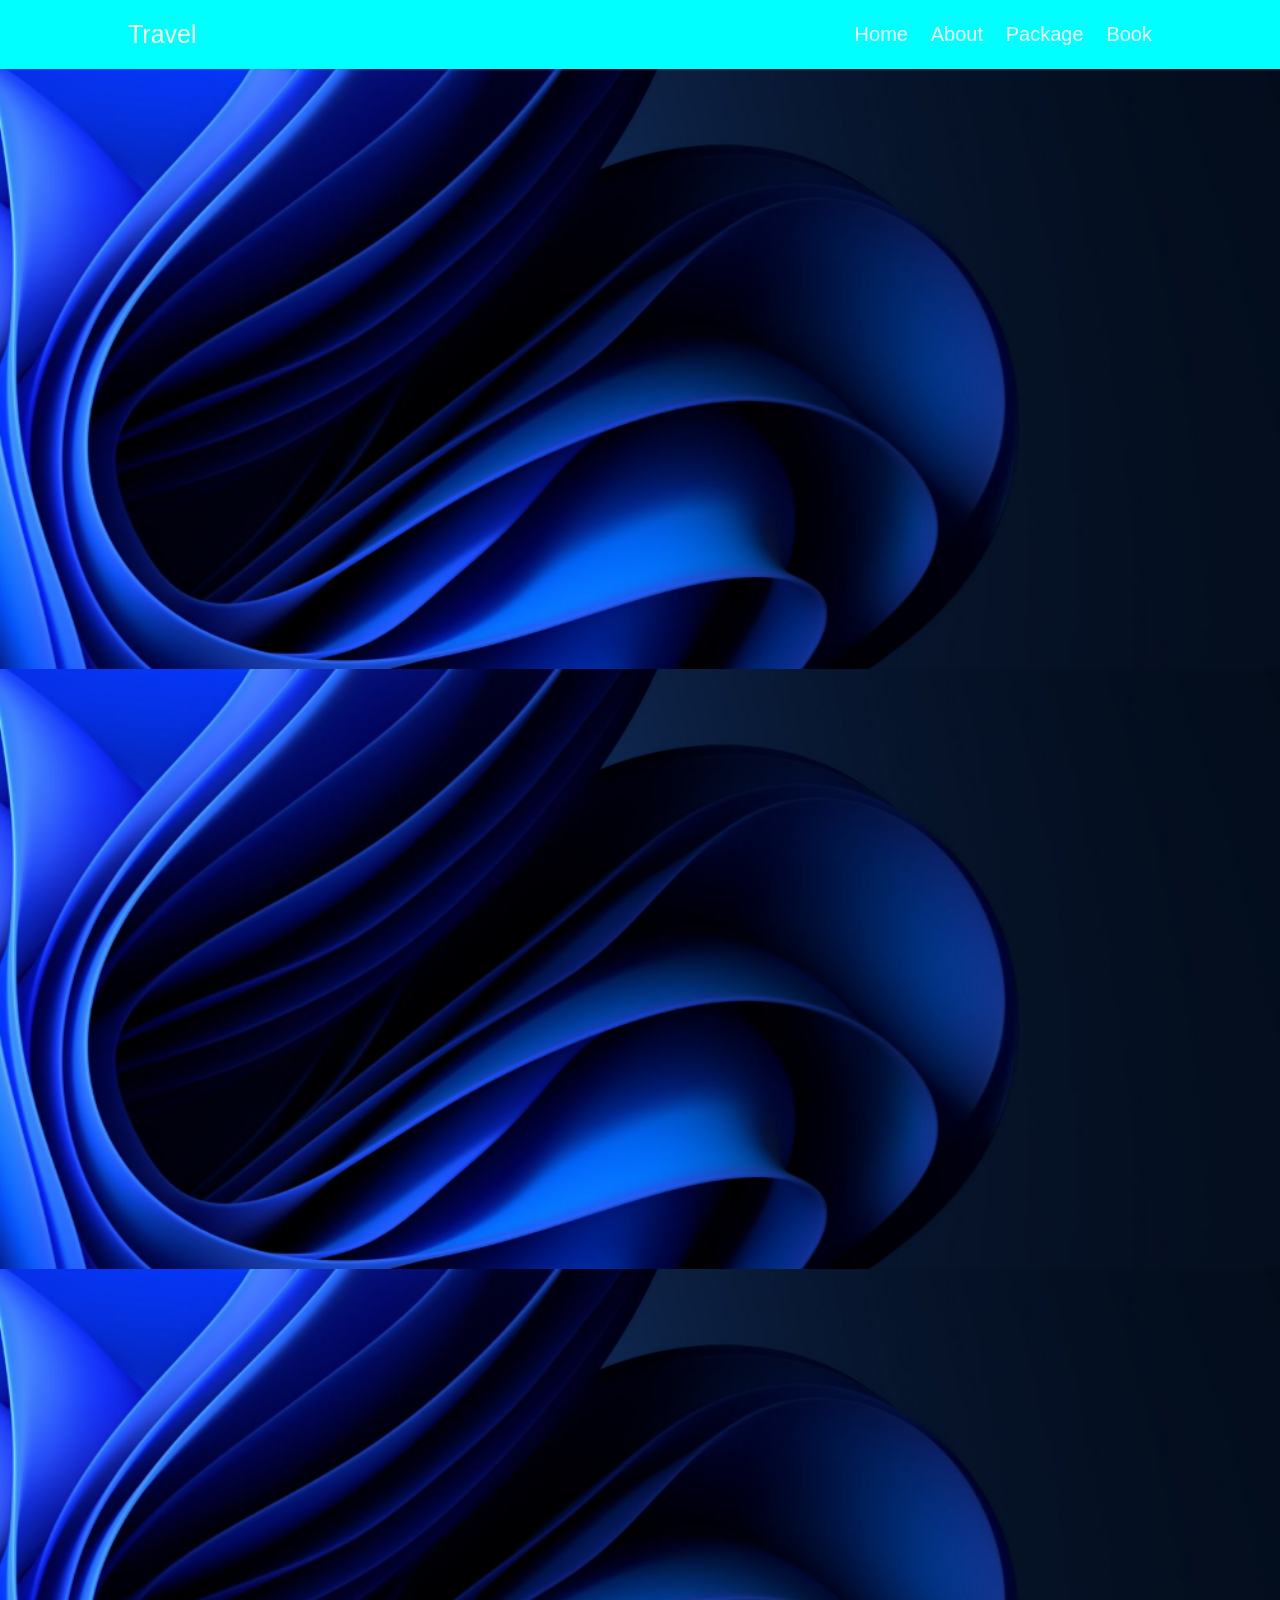
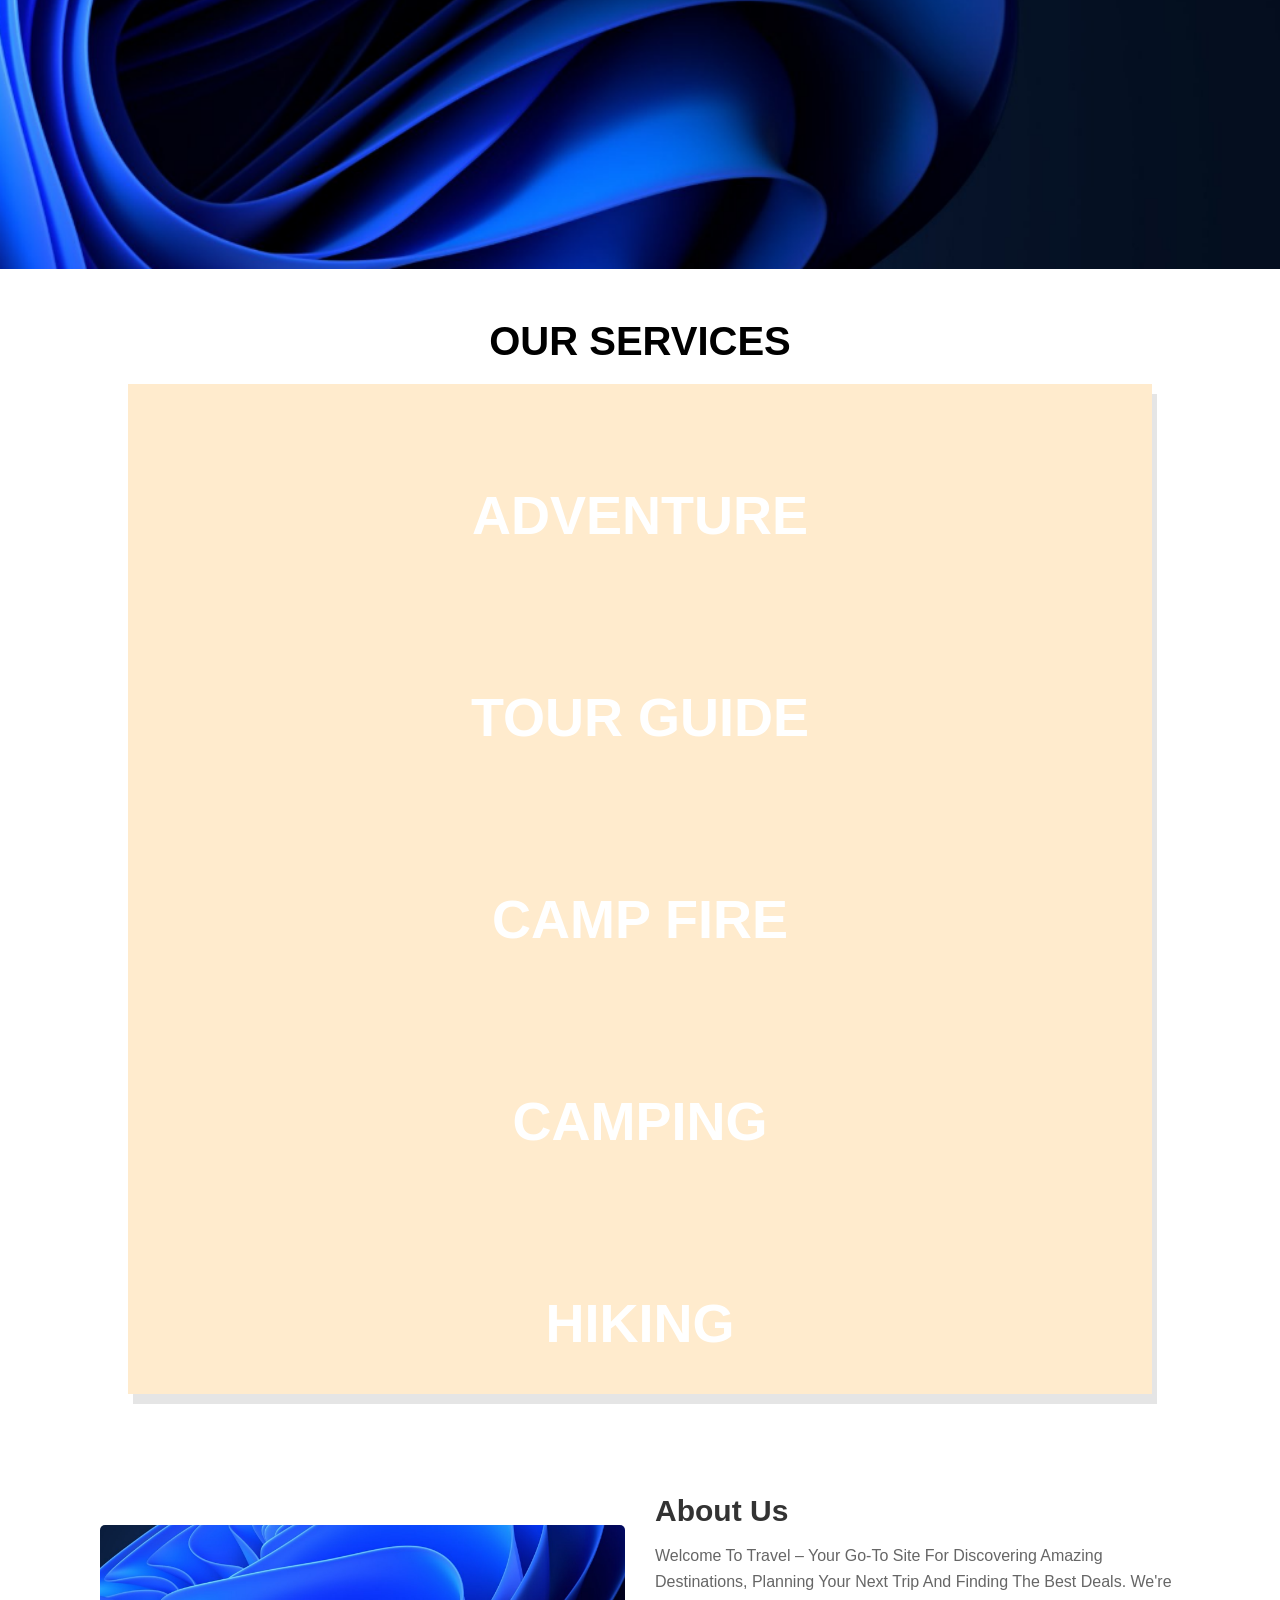
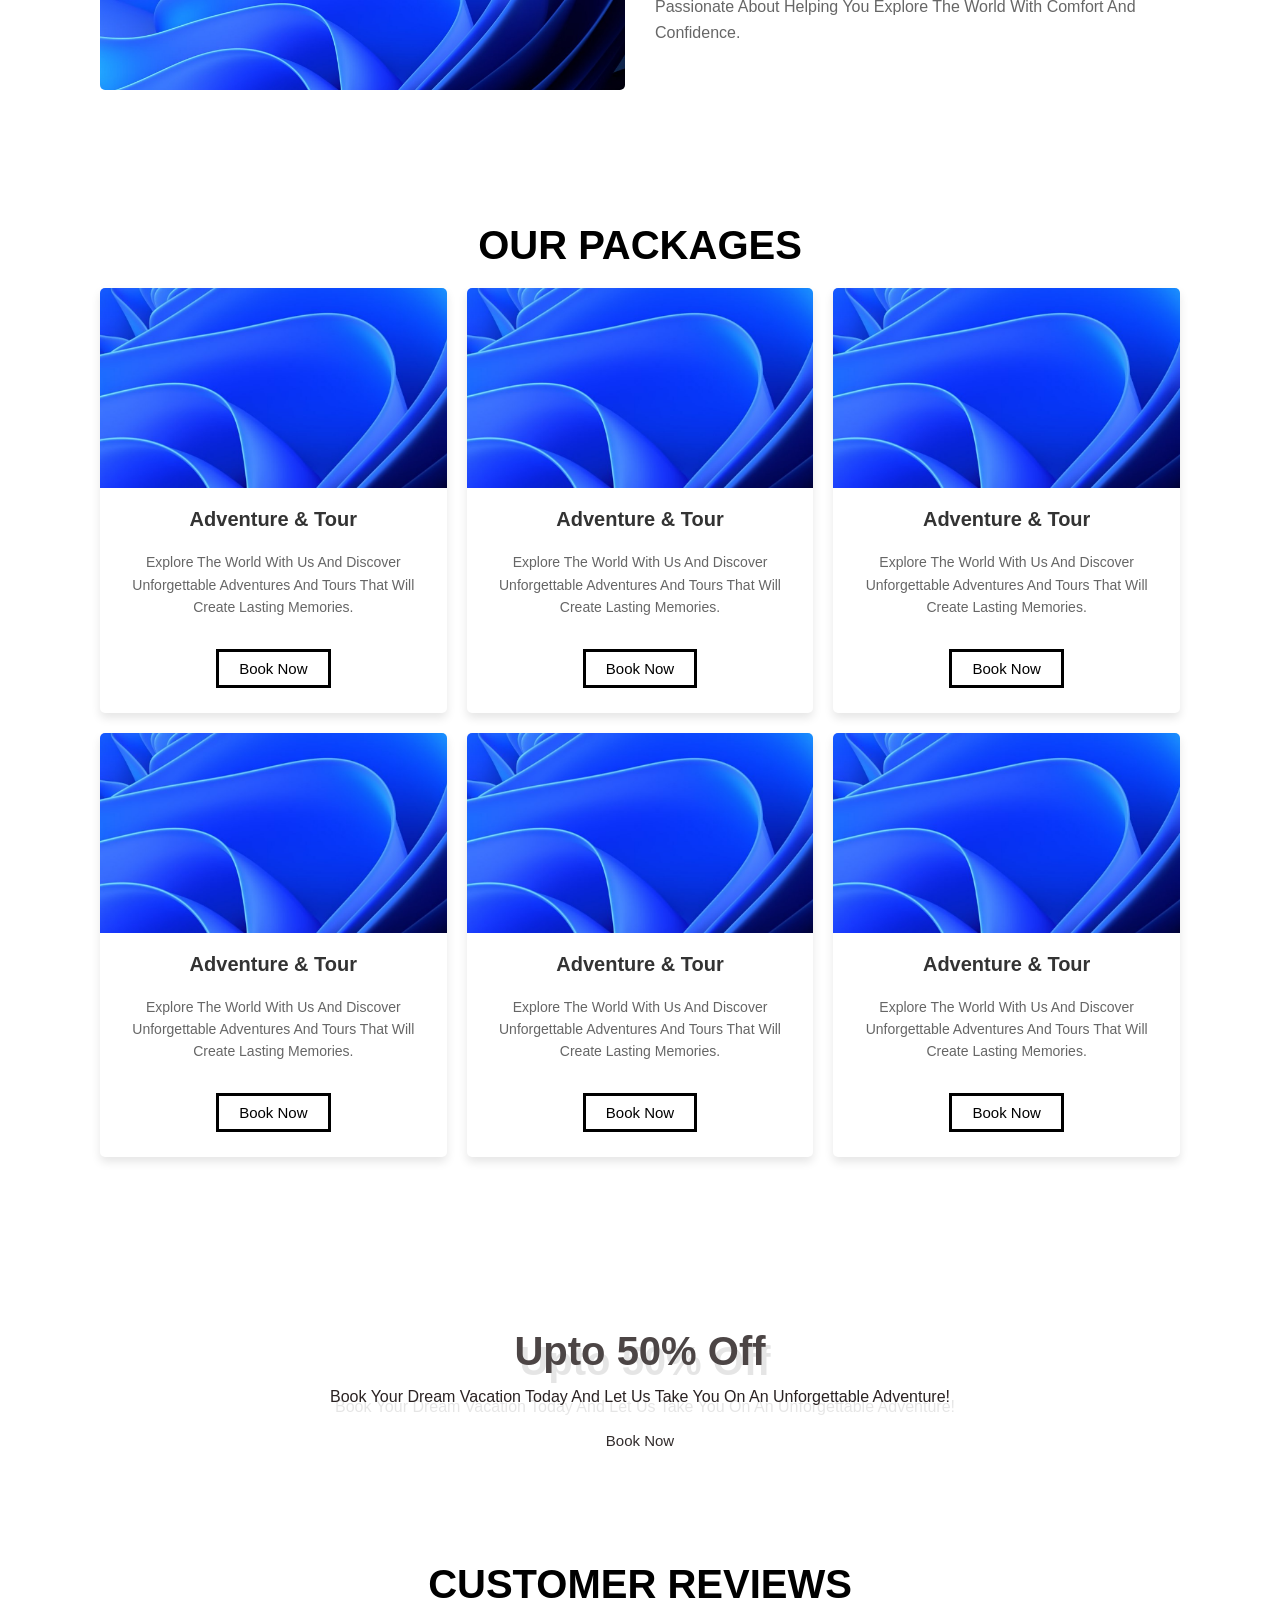
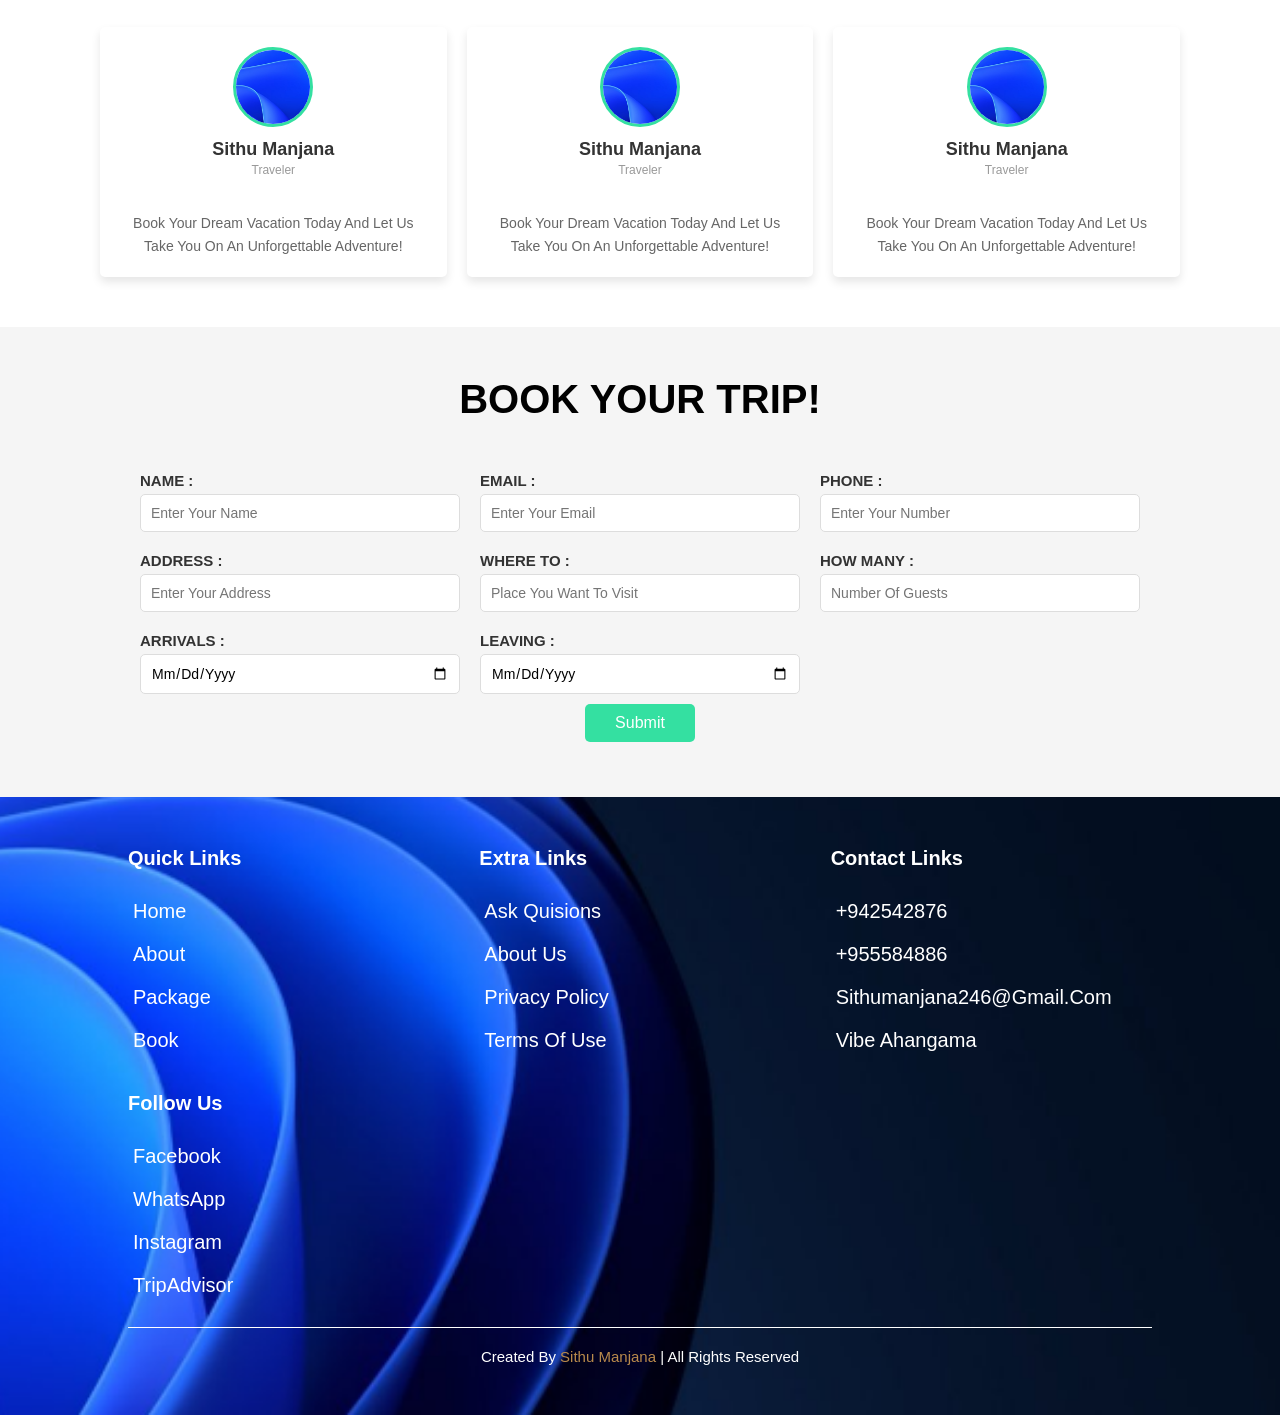
==== New folder (2)/index.html @ cc9d220f "Add files via upload" ====
<!DOCTYPE html>
<html lang="en">
<head>
    <meta charset="UTF-8">
    <meta name="viewport" content="width=device-width, initial-scale=1.0">
    <title>Home</title>

<!--Swiper css link -->

<link rel="stylesheet" href="https://cdn.jsdelivr.net/npm/swiper@12/swiper-bundle.min.css" />

<!--Font Awesome cdn link -->
<link rel="stylesheet" href="https://cdnjs.cloudflare.com/ajax/libs/font-awesome/7.0.1/css/all.min.css">

<!--css file link -->
<link rel="stylesheet" href="style.css">

</head>

 
<body>
<!--Header Secrtion Start-->
<section class="Header">
    <a href="Home.php" class="logo">Travel</a>
    <nav class="navbar">
        <a href="home.php">Home</a>
        <a href="About.php">About</a>
        <a href="Package.php">Package</a>
        <a href="Book.php">Book</a>
    </nav>

<div id="menu-btn" class="fas fa-bars"></div>

</section>

<!--Header Secrtion End-->

<!--Home section start-->
<section class="home">
    <div class="swiper Home-slider">
        <div class="swiper-wrapper">
            <div class="swiper-slide slide" style="background: url(HOME.png) no-repeat">
                <div class="content">
                    <span>Book your dream vacation today and let us take you on an unforgettable adventure!</span>
                    <h3>Discover Your Perfect Journey</h3>
                    <a href="package.php" class="btn">Discover now</a>
                </div>
            </div>

            <div class="swiper-slide slide" style="background: url(HOME.png) no-repeat">
                <div class="content">
                    <span>Book your dream vacation today and let us take you on an unforgettable adventure!</span>
                    <h3>Discover new places</h3>
                    <a href="package.php" class="btn">Discover now</a>
                </div>
            </div>

            <div class="swiper-slide slide" style="background: url(HOME.png) no-repeat">
                <div class="content">
                    <span>Book your dream vacation today and let us take you on an unforgettable adventure!</span>
                    <h3>Make your tour</h3>
                    <a href="package.php" class="btn">Discover now</a>
                </div>
            </div>
        </div>

        <!-- Navigation buttons -->
        <div class="swiper-button-next"></div>
        <div class="swiper-button-prev"></div>
        
        <!-- Pagination dots -->
        <div class="swiper-pagination"></div>
    </div>
</section>
<!--Home section end-->

<!--Service section start-->
<section class="services">
    <h1 class="heading-title">Our Services</h1>
    <div class="box-containers">
        <div class="box">
            <img src="images/serv.png" alt="">
            <h3>Adventure</h3>
        </div>

        <div class="box">
            <img src="images/serv.png" alt="">
            <h3>Tour Guide</h3>
        </div>

        <div class="box">
            <img src="images/serv.png" alt="">
            <h3>Camp Fire</h3>
        </div>

        <div class="box">
            <img src="images/serv.png" alt="">
            <h3>Camping</h3>
        </div>

        <div class="box">
            <img src="images/serv.png" alt="">
            <h3>Hiking</h3>
        </div>
    </div>
</section>
<!--service section ends-->



<!-- About section start -->
<section class="home-about">
    <div class="image">
        <img src="about.png" alt="About Us">
    </div>
    <div class="content">
        <h2>About Us</h2>
        <p>
            Welcome to Travel – your go‑to site for discovering amazing
            destinations, planning your next trip and finding the best deals.
            We're passionate about helping you explore the world with comfort
            and confidence.
        </p>
        <a href="about.php" class="btn">Read more</a>
    </div>
</section>
<!-- About section end -->


<!--Package section starts-->

<section class="home-packages">
    <h1 class="heading-title">Our Packages</h1>
    <div class="box-containerss">
        <div class="box">
            <div class="image">
                <img src="about.png" alt="Adventure Package">
            </div>
            <div class="content">
                <h3>Adventure & Tour</h3>
                <p>
                    Explore the world with us and discover unforgettable
                    adventures and tours that will create lasting memories.
                </p>
                <a href="book.php" class="btn">Book Now</a>
            </div>
        </div>

        <div class="box">
            <div class="image">
                <img src="about.png" alt="Adventure Package">
            </div>
            <div class="content">
                <h3>Adventure & Tour</h3>
                <p>
                    Explore the world with us and discover unforgettable
                    adventures and tours that will create lasting memories.
                </p>
                <a href="book.php" class="btn">Book Now</a>
            </div>
        </div>

        <div class="box">
            <div class="image">
                <img src="about.png" alt="Adventure Package">
            </div>
            <div class="content">
                <h3>Adventure & Tour</h3>
                <p>
                    Explore the world with us and discover unforgettable
                    adventures and tours that will create lasting memories.
                </p>
                <a href="book.php" class="btn">Book Now</a>
            </div>
        </div>

        <div class="box">
            <div class="image">
                <img src="about.png" alt="Adventure Package">
            </div>
            <div class="content">
                <h3>Adventure & Tour</h3>
                <p>
                    Explore the world with us and discover unforgettable
                    adventures and tours that will create lasting memories.
                </p>
                <a href="book.php" class="btn">Book Now</a>
            </div>
        </div>

        <div class="box">
            <div class="image">
                <img src="about.png" alt="Adventure Package">
            </div>
            <div class="content">
                <h3>Adventure & Tour</h3>
                <p>
                    Explore the world with us and discover unforgettable
                    adventures and tours that will create lasting memories.
                </p>
                <a href="book.php" class="btn">Book Now</a>
            </div>
        </div>

        <div class="box">
            <div class="image">
                <img src="about.png" alt="Adventure Package">
            </div>
            <div class="content">
                <h3>Adventure & Tour</h3>
                <p>
                    Explore the world with us and discover unforgettable
                    adventures and tours that will create lasting memories.
                </p>
                <a href="book.php" class="btn">Book Now</a>
            </div>
        </div>
    </div>

    <div class="load-more"><a href="package.php" class="btn">Load More</a></div>
</section>

<!--Package section ends-->


<!--home offer section starts-->
<section class="home-offer">
    <div class="content">
        <h3>upto 50% off</h3>
        <p>
            Book your dream vacation today and let us take you on an unforgettable adventure!
        </p>
        <a href="book.php" class="btn">Book Now</a>
    </div>
</section>
<!--home offer section ends-->


<!--reviews open-->

<section class="reviews">
    <h1 class="heading-title">Customer Reviews</h1>
    <div class="box-containerss">
        <div class="box">
            <img src="about.png" alt="Customer">
            <h3>Sithu Manjana</h3>
            <span>Traveler</span>
            <div class="stars">
                <i class="fas fa-star"></i>
                <i class="fas fa-star"></i>
                <i class="fas fa-star"></i>
                <i class="fas fa-star"></i>
                <i class="fas fa-star"></i>
            </div>
            <p>
                Book your dream vacation today and let us take you on an unforgettable adventure!
            </p>
        </div>

        <div class="box">
            <img src="about.png" alt="Customer">
            <h3>Sithu Manjana</h3>
            <span>Traveler</span>
            <div class="stars">
                <i class="fas fa-star"></i>
                <i class="fas fa-star"></i>
                <i class="fas fa-star"></i>
                <i class="fas fa-star"></i>
                <i class="fas fa-star"></i>
            </div>
            <p>
                Book your dream vacation today and let us take you on an unforgettable adventure!
            </p>
        </div>

        <div class="box">
            <img src="about.png" alt="Customer">
            <h3>Sithu Manjana</h3>
            <span>Traveler</span>
            <div class="stars">
                <i class="fas fa-star"></i>
                <i class="fas fa-star"></i>
                <i class="fas fa-star"></i>
                <i class="fas fa-star"></i>
                <i class="fas fa-star"></i>
            </div>
            <p>
                Book your dream vacation today and let us take you on an unforgettable adventure!
            </p>
        </div>
    </div>
</section>

<!--reviews close-->



<!--booking section start-->

<section class="booking">
    <h1 class="heading-title">Book your trip!</h1>
    <form action="book_form.php" method="post" class="book-form">
        <div class="flex">
            <div class="inputBox">
                <span>name :</span>
                <input type="text" placeholder="enter your name" name="name">
            </div>

            <div class="inputBox">
                <span>email :</span>
                <input type="email" placeholder="enter your email" name="email">
            </div>

            <div class="inputBox">
                <span>phone :</span>
                <input type="number" placeholder="enter your number" name="phone">
            </div>

            <div class="inputBox">
                <span>address :</span>
                <input type="text" placeholder="enter your address" name="address">
            </div>

            <div class="inputBox">
                <span>where to :</span>
                <input type="text" placeholder="place you want to visit" name="location">
            </div>

            <div class="inputBox">
                <span>how many :</span>
                <input type="number" placeholder="number of guests" name="guests">
            </div>

            <div class="inputBox">
                <span>arrivals :</span>
                <input type="date" name="arrivals">
            </div>

            <div class="inputBox">
                <span>leaving :</span>
                <input type="date" name="leaving">
            </div>
        </div>

        <input type="submit" value="submit" class="btn" name="send">

    </form>
</section>

<!--booking section end-->


<!--Footer section starts-->

<section class="footer">
    <div class="box-container">

<div class="box">
    <h3>Quick Links</h3>
    <a href="home.php"><i class="fas fa-angle-right"></i>Home</a>
    <a href="About.php"><i class="fas fa-angle-right"></i>About</a>
    <a href="Package.php"><i class="fas fa-angle-right"></i>Package</a>
    <a href="Book.php"><i class="fas fa-angle-right"></i>Book</a>

</div>

<div class="box">
    <h3>Extra Links</h3>
    <a href="#"><i class="fas fa-angle-right"></i>ask quisions</a>
    <a href="#"><i class="fas fa-angle-right"></i>about us</a>
    <a href="#"><i class="fas fa-angle-right"></i>privacy policy</a>
    <a href="#"><i class="fas fa-angle-right"></i>terms of use</a>


</div>

<div class="box">
    <h3>Contact links</h3>
    <a href="#"><i class="fas fa-phone"></i>+942542876</a>
    <a href="#"><i class="fas fa-phone"></i>+955584886</a>
    <a href="#"><i class="fas fa-envelope"></i>sithumanjana246@gmail.com</a>
    <a href="#"><i class="fas fa-map"></i>vibe ahangama</a>

</div>

<div class="box">
    <h3>Follow us</h3>
    <a href="#"><i class="fab fa-facebook-f"></i>Facebook</a>
    <a href="#"><i class="fab fa-whatsapp"></i>WhatsApp</a>
    <a href="#"><i class="fab fa-instagram"></i>Instagram</a>
    <a href="#"><i class="fab fa-tripadvisor"></i>TripAdvisor</a>
</div>
    </div>

    <div class="credit">created by <span>sithu manjana</span> | all rights reserved</div>
    </div>

</section>

<!--Footer section Ends-->




















<!--swiper js link-->
<script src="https://cdn.jsdelivr.net/npm/swiper@12/swiper-bundle.min.js"></script>

<!--custom js file link-->
<script src="script.js"></script>

    
</body>
</html>
---- New folder (2)/style.css ----
@import url('https://fonts.googleapis.com/css2?family=DM+Serif+Text:ital@0;1&family=Montserrat:ital,wght@0,100..900;1,100..900&family=Open+Sans:ital,wght@0,300..800;1,300..800&family=Roboto:ital,wght@0,100..900;1,100..900&display=swap');

:root{
    color: black white wheat;
    --Border: 1rem solid;
    --box-shadow:0.5rem 1rem rgba(0,0,0,.1);
    --text-shadow:0.5rem 1rem rgba(0,0,0,.1);
}

*{
    font-family: 'Gill Sans', 'Gill Sans MT', Calibri, 'Trebuchet MS', sans-serif;
    margin: 0; padding: 0;
    box-sizing: border-box;
    outline: none; border: none;
    text-decoration: none;
    text-transform: capitalize;

}

html{
    font-size: 62.5%;
    overflow-x: hidden;

}

html::-webkit-scrollbar{
    width: 1rem;

}

html::-webkit-scrollbar-thumb {

    background-color: var(white);
    
}



section{

    padding: 5rem 10%;
}


@keyframes fadeIn {
    0% {
        transform: scale(0.5);
        opacity: 0;
    }
    100% {
        transform: scale(1);
        opacity: 1;
    }
}

.btn{
    display: block;
    margin: 0.5rem auto;
    padding: 0.5rem 2rem;
    font-size: 1.5rem;
    color: white;
    border: var(--Border) white;
    transition: .2s linear;
    cursor: pointer;
    text-align: center;
}

.btn:hover{
    background: white;
    color: black;
}



.heading-title{
    text-align: center;
    font-size: 4rem;
    color: black;
    padding-bottom: 2rem;
    text-transform: uppercase;
    
}
.Header {
    position: sticky;
    top: 0; left: 0; right: 0;
    z-index: 1000;
    background-color: aqua;
    display: flex;
    padding-top: 2rem;
    padding-bottom: 2rem;
    box-shadow: black;
    align-items: center;
    justify-content: space-between;
}

.Header .logo{
    font-size: 2.5rem;
    color: beige;
}

.Header .navbar a{
    font-size: 2rem;
    margin-left: 2rem;
    color: aliceblue;

}

.Header .navbar a:hover{
    color: black;

}

#menu-btn {
    font-size: 2.5rem;
    cursor: pointer;
    color: rgb(75, 64, 64);
    display: none;
}

.home{
    padding: 0;
    overflow: hidden;
}

.home .swiper {
    width: 100%;
    height: auto;
}

.home .slide{
    display: flex;
    align-items: center;
    justify-content: center;
    background: url(home.png) no-repeat;
    background-size: cover !important;
    background-position: center !important;
    padding: 2rem;
    min-height: 60rem;
}

.home .slide .content{
    max-width: 85rem;
    display: none;
 
}

/* Show content when slide is active (Swiper adds .swiper-slide-active) */
.home .swiper-slide-active .content{
    display: block;
}

.home .slide span{
    font-size: 2rem;
    color: white;
    text-shadow: var(--text-shadow);
    padding-bottom: 1rem;
    animation: fadeIn 0.5s linear forwards s;

}


.home .slide .content h3{
    font-size: 4rem;
    color: white;
    text-shadow: var(--text-shadow);
    padding-bottom: 1rem;
    animation: fadeIn 0.5s linear forwards 0.4s;

}

.home .slide .content .btn{
    animation: fadeIn 0.5s linear forwards 0.6s;
}

.home .swiper-button-next
.home .swiper-button-prev{
     top: inherit;
    left: inherit;
    bottom: 0;right: 0;
    height: 6rem;width: 6rem;
    background: violet;
    color: white;
    
  
}

.home .swiper-button-next:hover
.home .swiper-button-next:hover{
    background: black;
    color: aliceblue;
}

.home .swiper-button-next::after
.home .swiper-button-pre::after{
    font-size: 2rem;
    font-weight: bold;
}


.home
.services .box-containers {
    display: grid;
    grid-template-columns: repeat(auto-fit,minmax(25rem,1fr));
    gap: 2rem;
    cursor: pointer;
}

.services .box-containers .box:hover{

    background: black;
}

.services .box-containers .box {
    background: url(serv.png) no-repeat;
    background: blanchedalmond;
    background-size: cover;
    background-position: center;
    padding: 3rem 2rem;
    text-align: center;
    box-shadow: var(--box-shadow);
}

.services .box-containers .box img{
    height: 7rem;
    margin: 0 auto;
    display: block;
}

.services .box-containers .box h3{
    font-size: 6vh;
    text-transform: uppercase;
    color: white;
    padding-bottom: 1rem;
    text-align: center;
}


.home-about{
    display: flex;
    align-items: center;
    gap: 3rem;
    padding: 5rem 10rem;
}

.home-about .image{
    flex: 1;
    min-width: 30rem;
}

.home-about .image img{
    width: 100%;
    border-radius: 0.5rem;
}

.home-about .content{
    flex: 1;
    min-width: 30rem;
}

.home-about .content h2{
    font-size: 3rem;
    margin-bottom: 1.5rem;
    color: #333;
}

.home-about .content p{
    font-size: 1.6rem;
    line-height: 1.6;
    color: #666;
    margin-bottom: 1.5rem;
}

.home-about .content .btn{
    display: inline-block;
    padding: 0.8rem 2rem;
    font-size: 1.5rem;
}



.home-packages{
    padding: 5rem 10rem;
}

.home-packages .box-containerss{
    display: grid;
    grid-template-columns: repeat(3, 1fr);
    gap: 2rem;
    margin-bottom: 2rem;
}

.home-packages .box-containerss .box{
    background: white;
    border-radius: 0.5rem;
    overflow: hidden;
    box-shadow: 0 0.5rem 1rem rgba(0,0,0,0.1);
    transition: transform 0.3s ease;
}

.home-packages .box-containerss .box:hover{
    transform: translateY(-1rem);
    box-shadow: 0 1rem 2rem rgba(0,0,0,0.15);
}

.home-packages .box-containerss .box .image{
    height: 20rem;
    overflow: hidden;
}

.home-packages .box-containerss .box .image img{
    width: 100%;
    height: 100%;
    object-fit: cover;
    transition: transform 0.3s ease;
}

.home-packages .box-containerss .box:hover .image img{
    transform: scale(1.05);
}

.home-packages .box-containerss .box .content{
    text-align: center;
    padding: 2rem;
}

.home-packages .box-containerss .box .content h3{
    font-size: 2rem;
    margin-bottom: 1rem;
    color: #333;
}

.home-packages .box-containerss .box .content p{
    font-size: 1.4rem;
    line-height: 1.6;
    color: #666;
    margin-bottom: 1.5rem;
    padding: 1rem;
}

.home-packages .box-containerss .box .content .btn{
    color: black;
    display: inline-block;
    padding: 0.8rem 2rem;
    font-size: 1.5rem;
    border: 0.3rem solid black;
}

.home-packages .box-containerss .box .content .btn:hover{
    background: black;
    color: white;
}

.home-packages .box-containerss .box .content .price{
    font-size: 2rem;
    font-weight: bold;
    color: #34E0A1;
    margin: 1rem 0;
}

.load-more{
    text-align: center;
}


.home-offer{
    background: url(offer.png) no-repeat;
    background-size: cover;
    background-position: center;
    padding: 5rem 10rem;
    text-align: center;
}

.home-offer .content h3{
    font-size: 4rem;
    color: rgb(76, 69, 69);
    text-shadow: var(--text-shadow);
    padding-bottom: 1rem;
}

.home-offer .content p{
    font-size: 1.6rem;
    line-height: 1.6;
    color: rgb(42, 34, 34);
    margin-bottom: 1.5rem;
    text-shadow: var(--text-shadow);
}

.home-offer .content .btn{
    color: rgb(50, 44, 44);
    border: 0.3rem solid white;
}

.home-offer .content .btn:hover{
    background: rgb(0, 0, 0);
    color: rgb(230, 226, 226);
}


.reviews{
    padding: 5rem 10rem;
}

.reviews .box-containerss{
    display: grid;
    grid-template-columns: repeat(3, 1fr);
    gap: 2rem;
}

.reviews .box-containerss .box{
    background: white;
    border-radius: 0.5rem;
    padding: 2rem;
    box-shadow: 0 0.5rem 1rem rgba(0,0,0,0.1);
    text-align: center;
    transition: transform 0.3s ease, box-shadow 0.3s ease;
}

.reviews .box-containerss .box:hover{
    transform: translateY(-0.5rem);
    box-shadow: 0 1rem 2rem rgba(0,0,0,0.15);
}

.reviews .box-containerss .box img{
    width: 8rem;
    height: 8rem;
    border-radius: 50%;
    object-fit: cover;
    margin-bottom: 1rem;
    border: 3px solid #34E0A1;
}

.reviews .box-containerss .box h3{
    font-size: 1.8rem;
    color: #333;
    margin-bottom: 0.3rem;
    font-weight: bold;
}

.reviews .box-containerss .box span{
    font-size: 1.2rem;
    color: #999;
    display: block;
    margin-bottom: 1rem;
}

.reviews .box-containerss .box .stars{
    color: #ffc107;
    margin-top: 1rem;
    margin-bottom: 1rem;
}

.reviews .box-containerss .box .stars i{
    font-size: 1.3rem;
    margin: 0 0.2rem;
}

.reviews .box-containerss .box .stars i:hover{
    color: #ff9800;
}

.reviews .box-containerss .box p{
    font-size: 1.4rem;
    line-height: 1.6;
    color: #666;
}

/* Booking section styles */
.booking{
    padding: 5rem 10rem;
    background: #f5f5f5;
}

.booking .heading-title{
    margin-bottom: 3rem;
}

.book-form{
    max-width: 100rem;
    margin: 0 auto;
}

.book-form .flex{
    display: grid;
    grid-template-columns: repeat(auto-fit, minmax(25rem, 1fr));
    gap: 2rem;
}

.book-form .inputBox{
    display: flex;
    flex-direction: column;
}

.book-form .inputBox span{
    font-size: 1.5rem;
    color: #333;
    margin-bottom: 0.5rem;
    font-weight: bold;
    text-transform: uppercase;
}

.book-form .inputBox input{
    padding: 1rem;
    font-size: 1.4rem;
    border: 1px solid #ddd;
    border-radius: 0.5rem;
    background: white;
    transition: border-color 0.3s ease;
}

.book-form .inputBox input:focus{
    border-color: #34E0A1;
    outline: none;
}

.book-form input[type="submit"]{
    grid-column: 1 / -1;
    padding: 1rem 3rem;
    font-size: 1.6rem;
    background: #34E0A1;
    color: white;
    border: none;
    border-radius: 0.5rem;
    cursor: pointer;
    transition: background 0.3s ease;
    margin-top: 1rem;
}

.book-form input[type="submit"]:hover{
    background: #2bb57c;
}



















.footer{
    background: url(footer.png) no-repeat;
    background-size: cover;
    background-position: center;
   
}

.footer .box-container {
    display: grid;
    grid-template-columns: repeat(auto-fit,minmax(25rem,1fr));
    gap: 3rem;
    ;
}

.footer .box-container .box h3{
    font-size: 2rem;
    color: white;
    padding-bottom: 2rem;

   
}

.footer .box-container .box a{
    font-size: 2rem;
    color: white;
    padding: 1rem 0;
    display: block;
    
   
}

.footer .box-container .box a i{

    color: white;
    padding-right: 0.5rem;
    transition: .2s linear;
       
}

.footer .box-container .box a:hover i{
    padding-right: 3rem;
   
}

.footer .credit{
    text-align: center;
    padding-top: 2rem;
    margin-top: 2rem;
    font-size: 1.5rem;
    color: white;
    border-top: 1px solid white;
}

.footer .credit span{
    color: rgb(185, 138, 76);
}
























/*media queries*/

@media (max-width:1200px) {

    .section{
        padding: 3rem 5%;
    }

    /* About section desktop large */
    .home-about{
        padding: 4rem 5%;
        gap: 2.5rem;
    }

    .home-about .content h2{
        font-size: 2.8rem;
    }

    .home-about .content p{
        font-size: 1.5rem;
    }

    /* Packages section */
    .home-packages{
        padding: 4rem 5%;
    }

    .home-packages .box-containerss{
        gap: 1.5rem;
    }

    /* Reviews section */
    .reviews{
        padding: 4rem 5%;
    }

    /* Booking section */
    .booking{
        padding: 4rem 5%;
    }
}

@media (max-width:991px){

    html{
        font-size: 55%;
    }
    .section{
        padding: 3rem 2rem;

    }

    .home .slide .content h3{
        font-size: 3rem;
    }

     .home .slide span{
        font-size: 1.5rem;
    }

     .heading-title{
        font-size: 3rem;
     }

    /* About section tablet (991px) */
    .home-about{
        gap: 2rem;
        padding: 3rem 5%;
    }

    .home-about .image{
        min-width: 25rem;
    }

    .home-about .content{
        min-width: 25rem;
    }

    .home-about .content h2{
        font-size: 2.5rem;
    }

    .home-about .content p{
        font-size: 1.4rem;
    }

    /* Packages tablet (991px) */
    .home-packages{
        padding: 3rem 2rem;
    }

    .home-packages .box-containerss{
        grid-template-columns: repeat(2, 1fr);
        gap: 1.5rem;
    }

    /* Reviews tablet (991px) */
    .reviews{
        padding: 3rem 2rem;
    }

    .reviews .box-containerss{
        grid-template-columns: repeat(2, 1fr);
        gap: 1.5rem;
    }

    /* Booking tablet (991px) */
    .booking{
        padding: 3rem 2rem;
    }

    .book-form .flex{
        grid-template-columns: repeat(2, 1fr);
    }
}

@media (max-width:768px){

    #menu-btn{
        display: inline-block;
        transition: .2s linear;

    }
    #menu-btn.fa-times{
        transform: rotate(180deg);
    }

    .Header .navbar{
        position: absolute;
        /* drop directly below header */
        top: 100%; left: 0; right: 0;
        background-color: rgb(33, 66, 37);
        border-top: rgb(185, 138, 76);
        padding: 2rem;
        transition: clip-path .3s ease;
        /* start hidden by clipping almost everything */
        clip-path: polygon(100% 0%, 100% 7%, 0% 7%, 0% 0%);
        overflow: hidden;
    }

    /* apply to the navbar itself when .active is toggled */
    .Header .navbar.active {
        clip-path: polygon(100% 100%, 100% 0%, 0% 0%, 0% 100%);
    }

    .Header .navbar a{
        display: block;
        margin: 2rem;
        text-align: center;
            
    
}

.home .slide .content h3{
    font-size: 3rem;        

}

    /* About section tablet */
    .home-about{
        gap: 2rem;
        padding: 3rem 2rem;
    }

    .home-about .image{
        min-width: 25rem;
    }

    .home-about .content{
        min-width: 25rem;
    }

    .home-about .content h2{
        font-size: 2.5rem;
    }

    .home-about .content p{
        font-size: 1.4rem;
    }

}


@media (max-width:450px){

    html{
        font-size: 50%;
    }
    
    section{
        padding: 2rem 1rem;
    }
    
    .heading-title{
        font-size: 2.5rem;
    }

    /* Header */
    .Header .logo{
        font-size: 2rem;
    }

    .Header .navbar a{
        font-size: 1.5rem;
        margin-left: 1rem;
    }

    #menu-btn{
        font-size: 1.8rem;
    }

    /* Home section */
    .home .slide{
        min-height: 40rem;
        padding: 1rem;
    }

    .home .slide .content{
        max-width: 100%;
    }

    .home .slide span{
        font-size: 1rem;
    }

    .home .slide .content h3{
        font-size: 1.8rem;
    }

    .home .slide .content .btn{
        font-size: 1rem;
        padding: 0.5rem 1.5rem;
    }

    /* Services */
    .services .box-containers{
        grid-template-columns: 1fr;
        gap: 1.5rem;
    }

    .services .box-containers .box{
        padding: 2rem 1rem;
    }

    .services .box-containers .box h3{
        font-size: 2rem;
    }

    .btn{
        padding: 0.4rem 1.2rem;
        font-size: 1rem;
    }

    /* About section */
    .home-about{
        flex-direction: column;
        gap: 2rem;
        padding: 2rem 1rem;
    }

    .home-about .image{
        min-width: auto;
    }

    .home-about .content{
        min-width: auto;
        text-align: center;
    }

    .home-about .content h2{
        font-size: 2rem;
    }

    .home-about .content p{
        font-size: 1.2rem;
    }

    /* About section */
    .about{
        padding: 2rem 1rem;
    }

    .about .content h2{
        font-size: 2.2rem;
    }

    .about .content p{
        font-size: 1.2rem;
    }

    /* Packages mobile (450px) */
    .home-packages{
        padding: 2rem 1rem;
    }

    .home-packages .box-containerss{
        grid-template-columns: 1fr;
        gap: 1.5rem;
    }

    .home-packages .box-containerss .box .content h3{
        font-size: 1.6rem;
    }

    .home-packages .box-containerss .box .content p{
        font-size: 1rem;
    }

    /* Reviews mobile (450px) */
    .reviews{
        padding: 2rem 1rem;
    }

    .reviews .box-containerss{
        grid-template-columns: 1fr;
        gap: 1.5rem;
    }

    .reviews .box-containerss .box{
        padding: 1.5rem;
    }

    .reviews .box-containerss .box img{
        width: 6rem;
        height: 6rem;
    }

    .reviews .box-containerss .box h3{
        font-size: 1.5rem;
    }

    .reviews .box-containerss .box span{
        font-size: 1rem;
    }

    .reviews .box-containerss .box p{
        font-size: 1.1rem;
    }

    .reviews .box-containerss .box .stars i{
        font-size: 1rem;
    }

    /* Booking mobile (450px) */
    .booking{
        padding: 2rem 1rem;
    }

    .book-form .flex{
        grid-template-columns: 1fr;
    }

    .book-form .inputBox span{
        font-size: 1.2rem;
    }

    .book-form .inputBox input{
        padding: 0.8rem;
        font-size: 1.2rem;
    }

    .book-form input[type="submit"]{
        padding: 0.8rem 2rem;
        font-size: 1.4rem;
    }

    /* Footer */
    .footer .box-container{
        grid-template-columns: 1fr;
        gap: 2rem;
    }

    .footer .box-container .box h3{
        font-size: 1.5rem;
    }

    .footer .box-container .box a{
        font-size: 1.2rem;
    }

    .footer .credit{
        font-size: 1rem;
    }
}
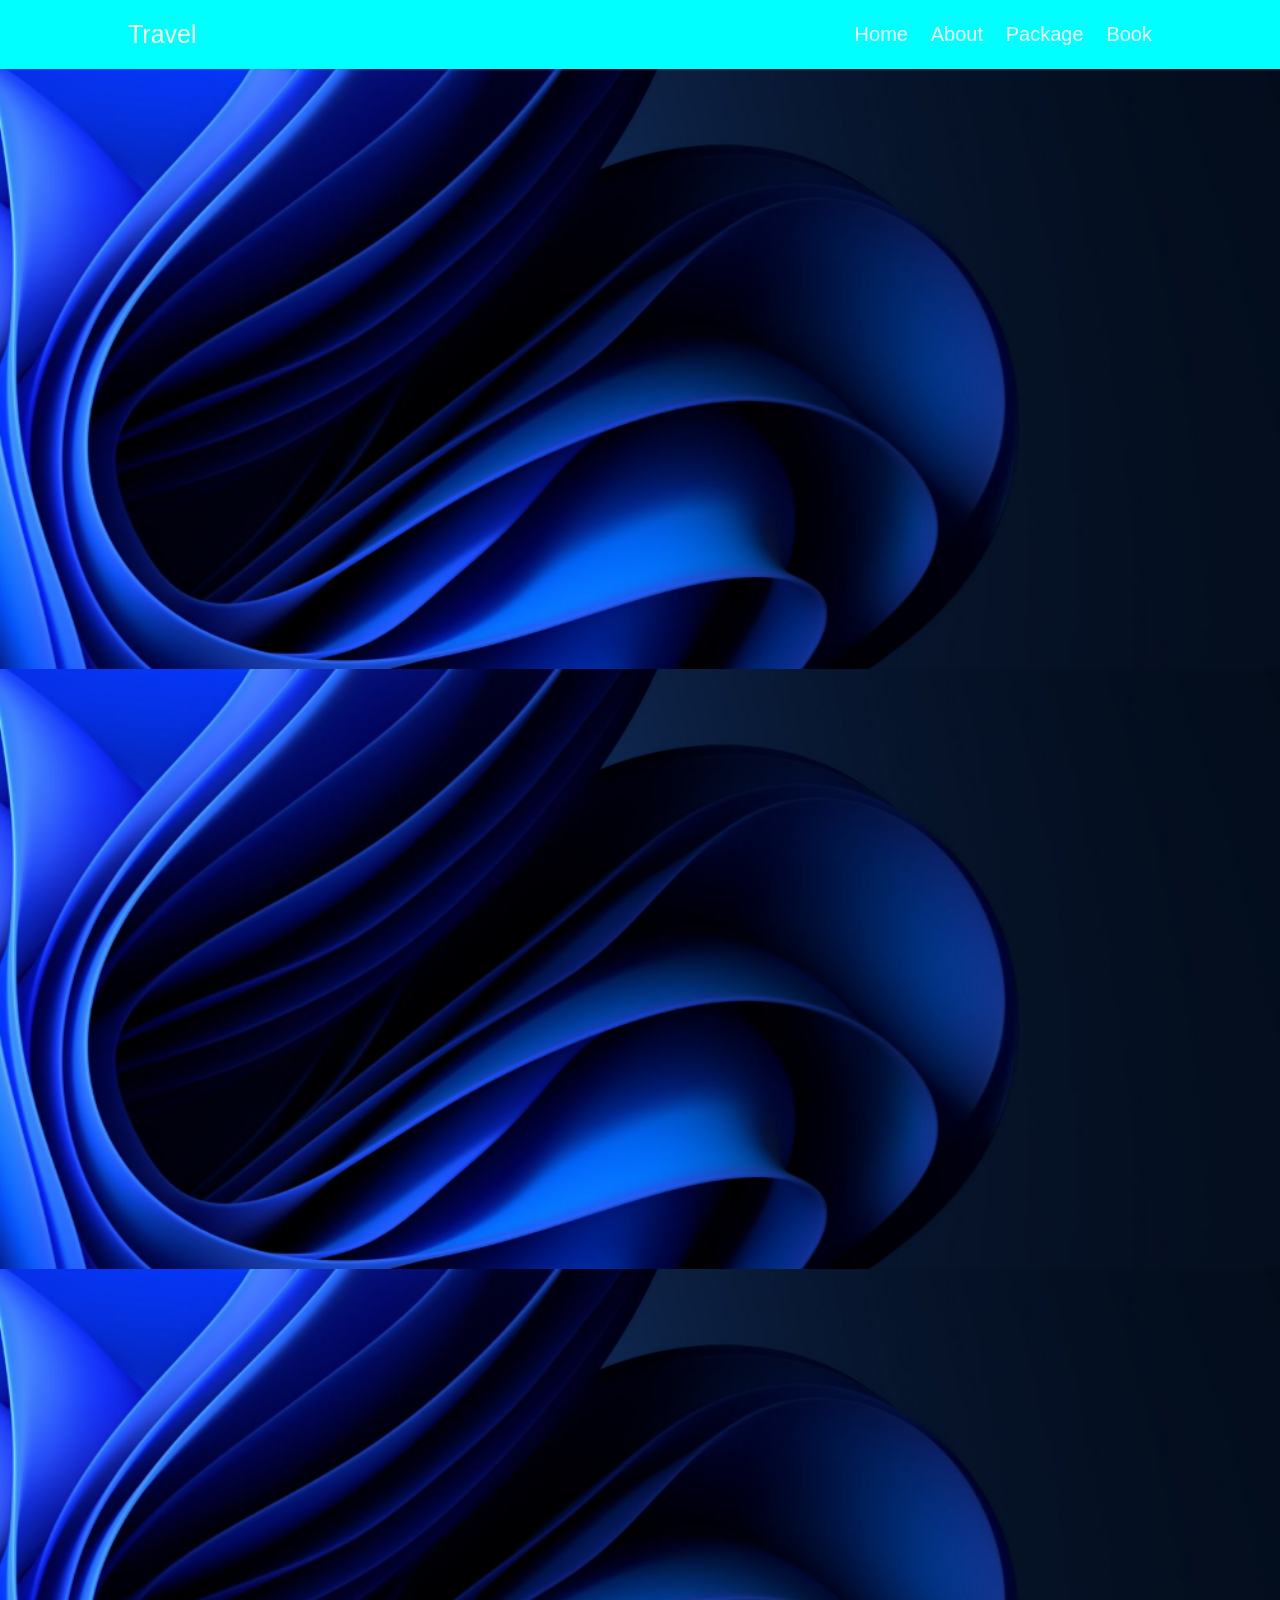
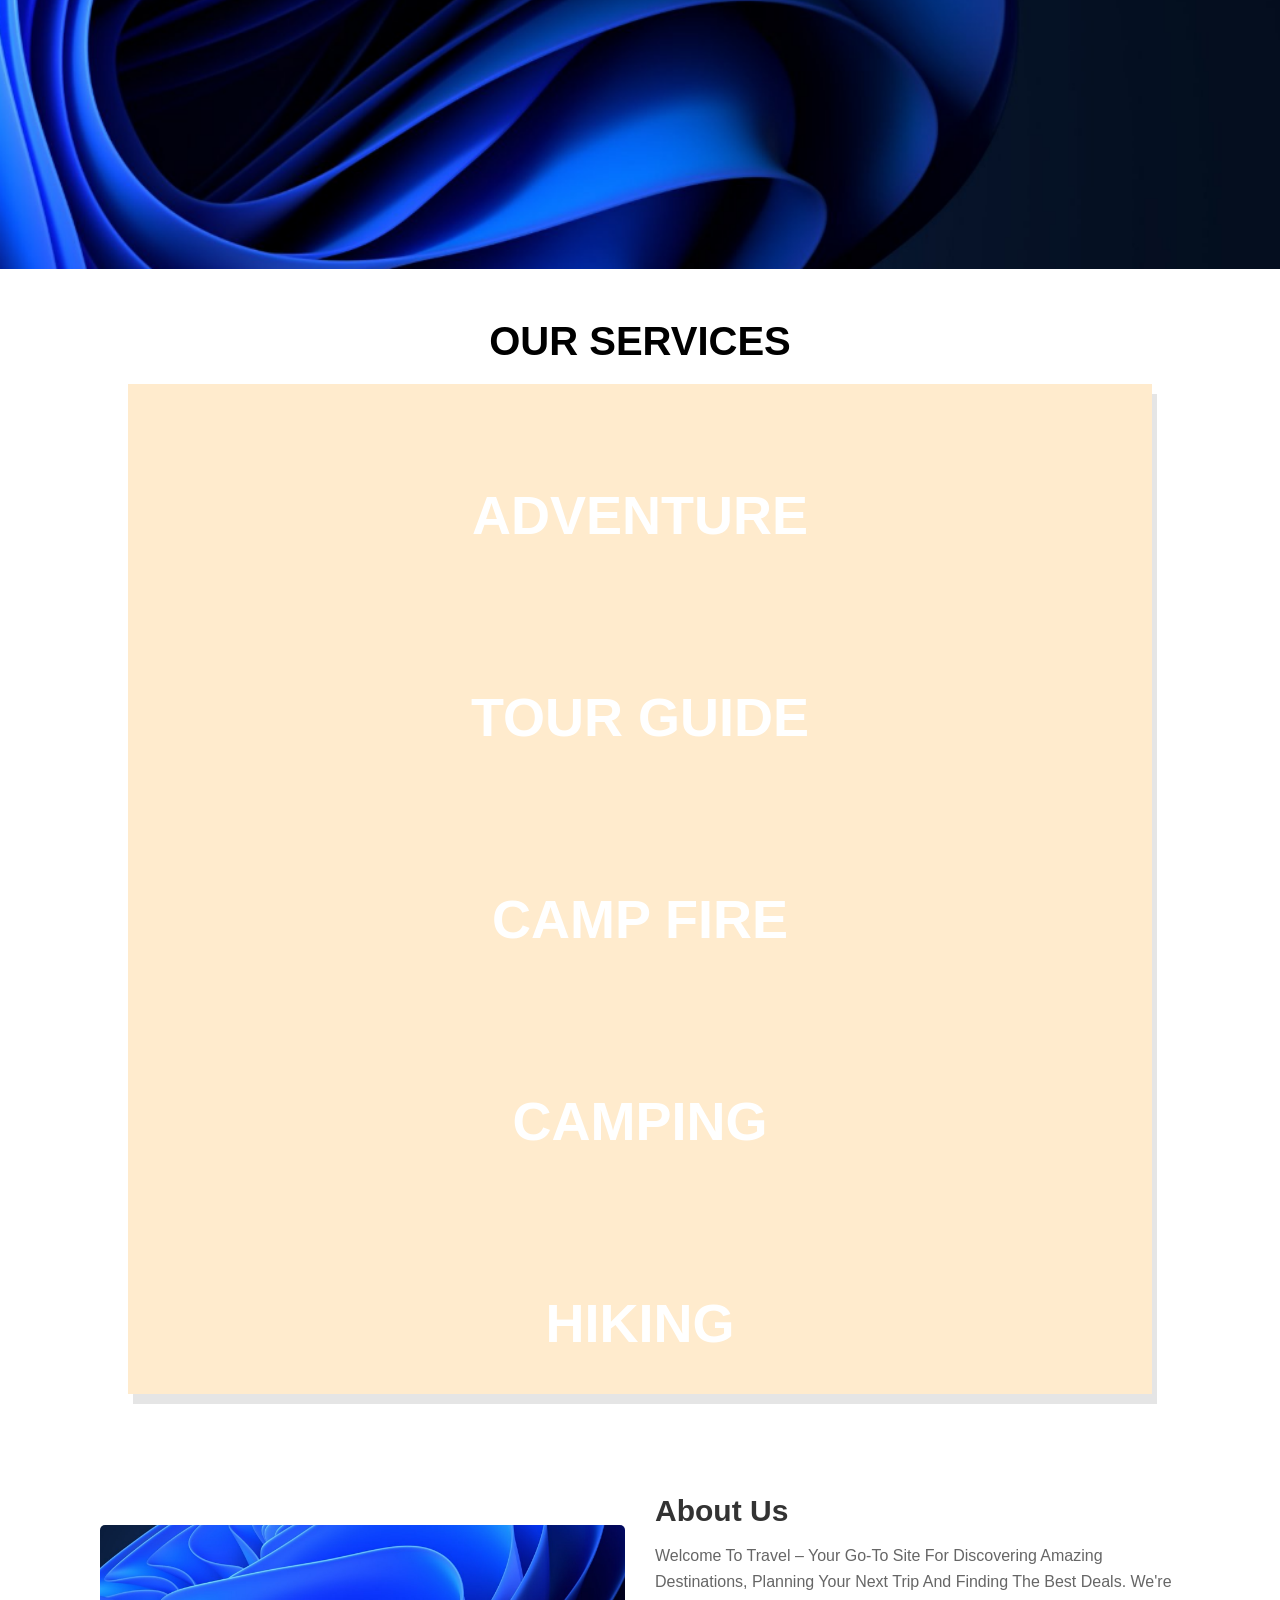
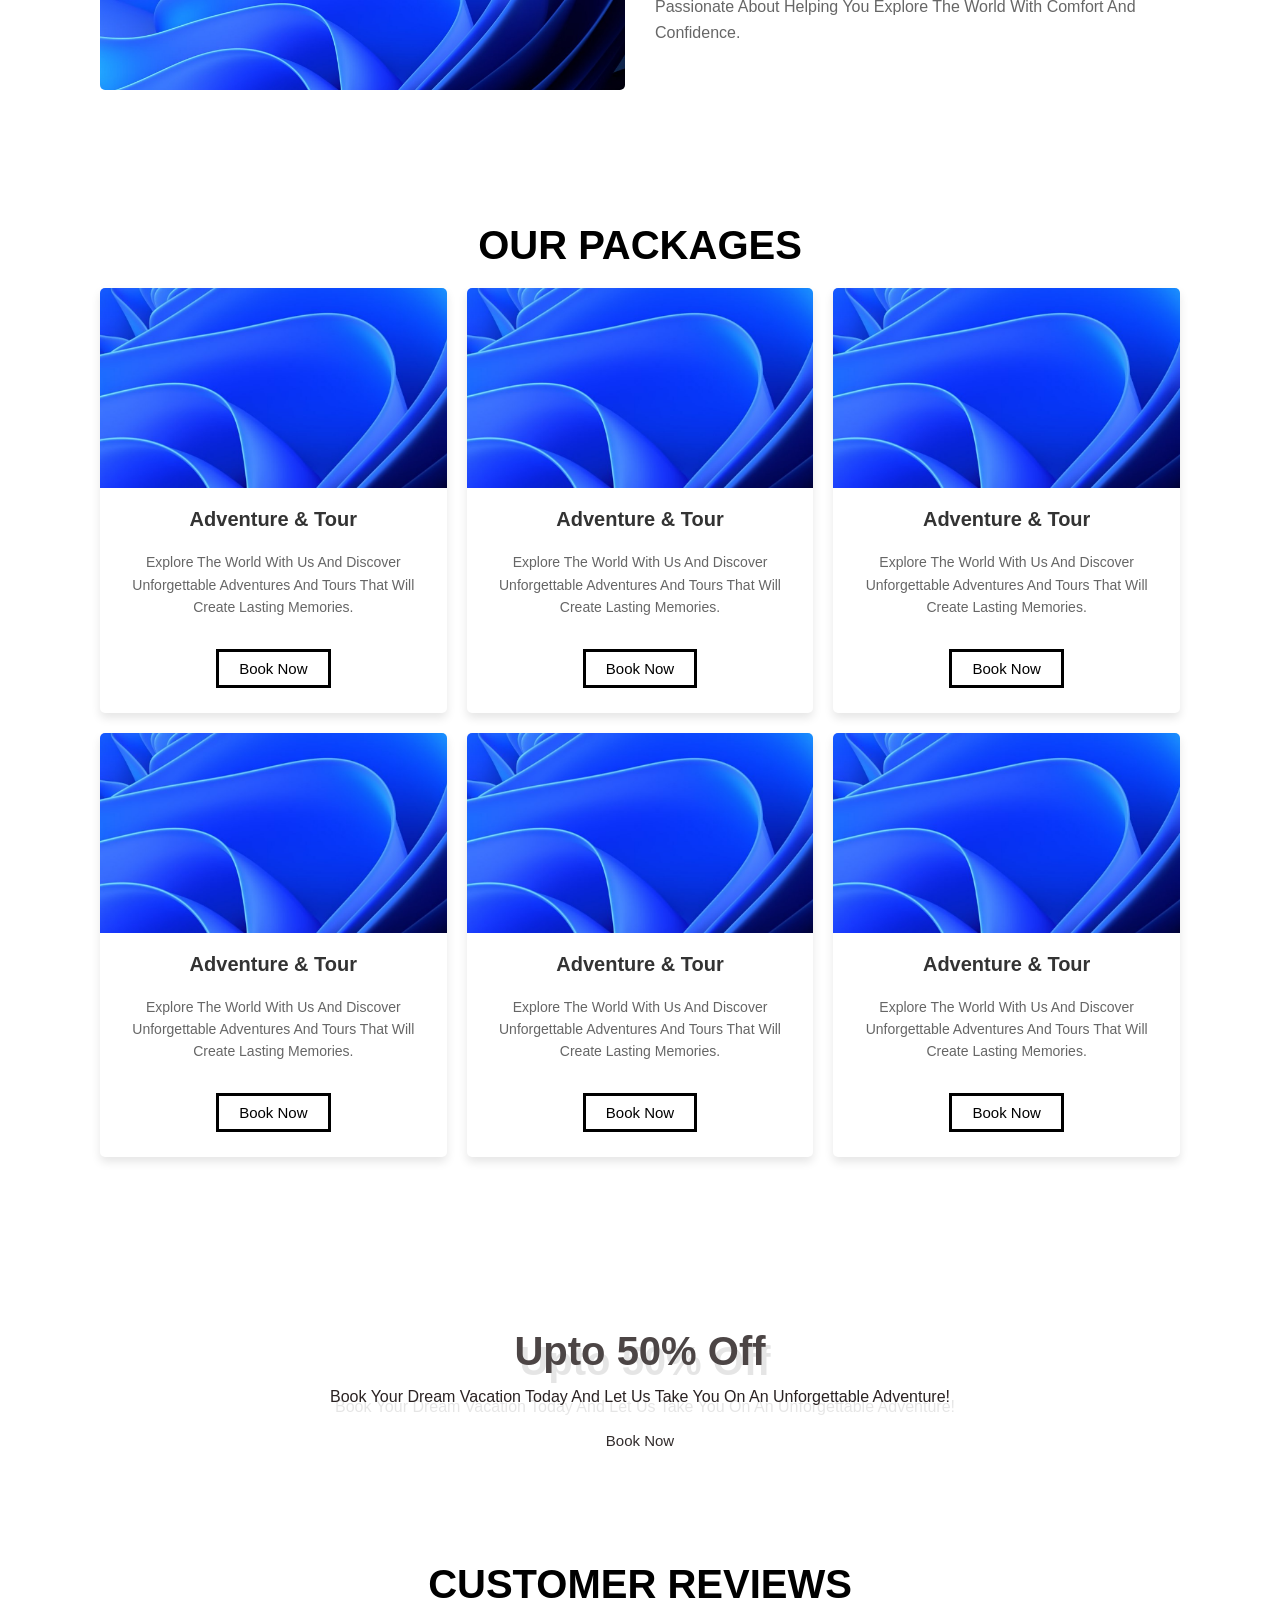
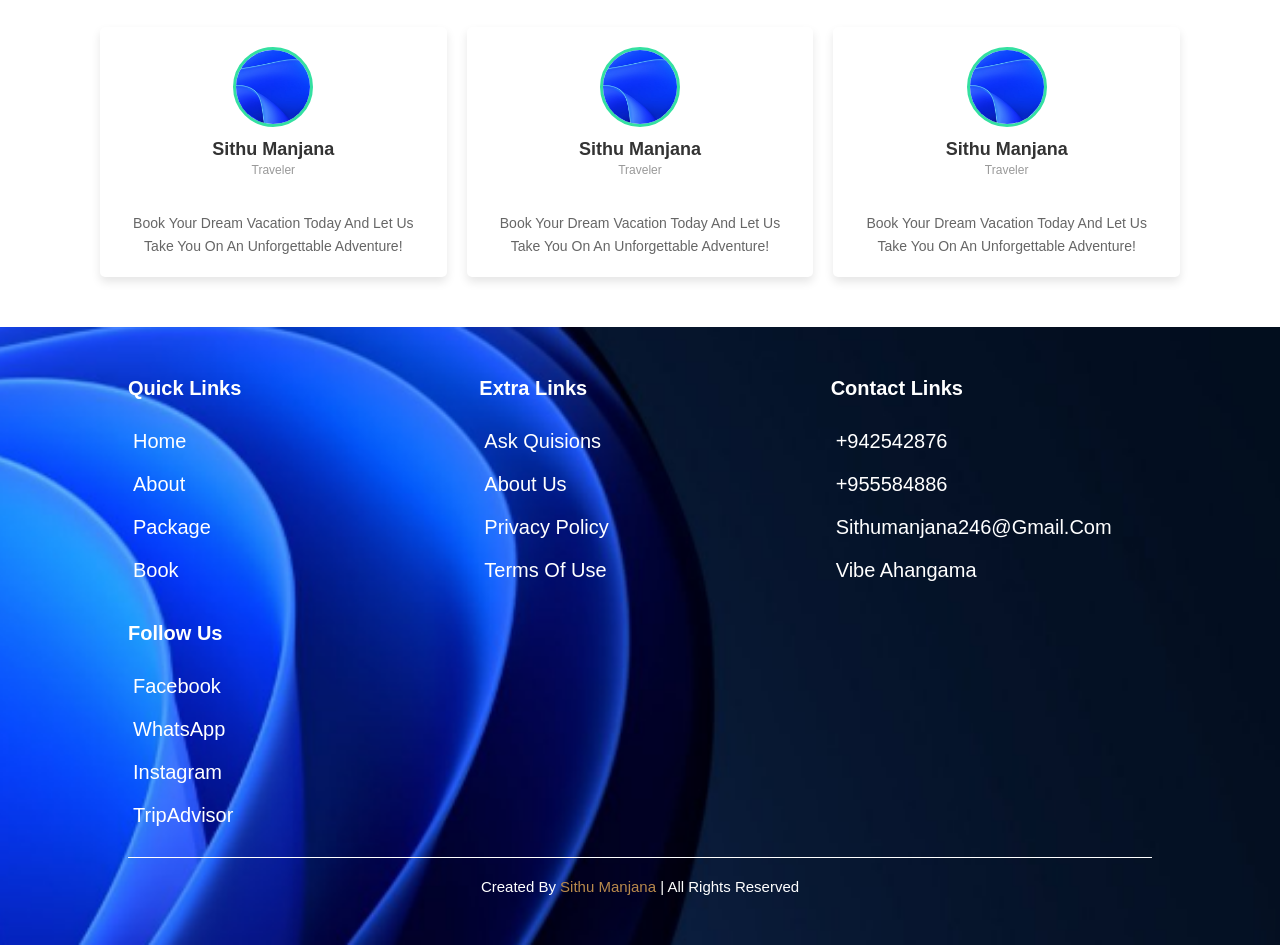
==== commit 948c0b13: "Add files via upload" ====
--- a/New folder (2)/index.html
+++ b/New folder (2)/index.html
@@ -295,61 +295,6 @@
 
 
 
-<!--booking section start-->
-
-<section class="booking">
-    <h1 class="heading-title">Book your trip!</h1>
-    <form action="book_form.php" method="post" class="book-form">
-        <div class="flex">
-            <div class="inputBox">
-                <span>name :</span>
-                <input type="text" placeholder="enter your name" name="name">
-            </div>
-
-            <div class="inputBox">
-                <span>email :</span>
-                <input type="email" placeholder="enter your email" name="email">
-            </div>
-
-            <div class="inputBox">
-                <span>phone :</span>
-                <input type="number" placeholder="enter your number" name="phone">
-            </div>
-
-            <div class="inputBox">
-                <span>address :</span>
-                <input type="text" placeholder="enter your address" name="address">
-            </div>
-
-            <div class="inputBox">
-                <span>where to :</span>
-                <input type="text" placeholder="place you want to visit" name="location">
-            </div>
-
-            <div class="inputBox">
-                <span>how many :</span>
-                <input type="number" placeholder="number of guests" name="guests">
-            </div>
-
-            <div class="inputBox">
-                <span>arrivals :</span>
-                <input type="date" name="arrivals">
-            </div>
-
-            <div class="inputBox">
-                <span>leaving :</span>
-                <input type="date" name="leaving">
-            </div>
-        </div>
-
-        <input type="submit" value="submit" class="btn" name="send">
-
-    </form>
-</section>
-
-<!--booking section end-->
-
-
 <!--Footer section starts-->
 
 <section class="footer">
--- a/New folder (2)/style.css
+++ b/New folder (2)/style.css
@@ -464,70 +464,7 @@
     color: #666;
 }
 
-/* Booking section styles */
-.booking{
-    padding: 5rem 10rem;
-    background: #f5f5f5;
-}
-
-.booking .heading-title{
-    margin-bottom: 3rem;
-}
-
-.book-form{
-    max-width: 100rem;
-    margin: 0 auto;
-}
-
-.book-form .flex{
-    display: grid;
-    grid-template-columns: repeat(auto-fit, minmax(25rem, 1fr));
-    gap: 2rem;
-}
-
-.book-form .inputBox{
-    display: flex;
-    flex-direction: column;
-}
-
-.book-form .inputBox span{
-    font-size: 1.5rem;
-    color: #333;
-    margin-bottom: 0.5rem;
-    font-weight: bold;
-    text-transform: uppercase;
-}
-
-.book-form .inputBox input{
-    padding: 1rem;
-    font-size: 1.4rem;
-    border: 1px solid #ddd;
-    border-radius: 0.5rem;
-    background: white;
-    transition: border-color 0.3s ease;
-}
-
-.book-form .inputBox input:focus{
-    border-color: #34E0A1;
-    outline: none;
-}
-
-.book-form input[type="submit"]{
-    grid-column: 1 / -1;
-    padding: 1rem 3rem;
-    font-size: 1.6rem;
-    background: #34E0A1;
-    color: white;
-    border: none;
-    border-radius: 0.5rem;
-    cursor: pointer;
-    transition: background 0.3s ease;
-    margin-top: 1rem;
-}
-
-.book-form input[type="submit"]:hover{
-    background: #2bb57c;
-}
+
 
 
 
@@ -662,11 +599,6 @@
     .reviews{
         padding: 4rem 5%;
     }
-
-    /* Booking section */
-    .booking{
-        padding: 4rem 5%;
-    }
 }
 
 @media (max-width:991px){
@@ -733,14 +665,7 @@
         gap: 1.5rem;
     }
 
-    /* Booking tablet (991px) */
-    .booking{
-        padding: 3rem 2rem;
-    }
-
-    .book-form .flex{
-        grid-template-columns: repeat(2, 1fr);
-    }
+
 }
 
 @media (max-width:768px){
@@ -970,28 +895,7 @@
         font-size: 1rem;
     }
 
-    /* Booking mobile (450px) */
-    .booking{
-        padding: 2rem 1rem;
-    }
-
-    .book-form .flex{
-        grid-template-columns: 1fr;
-    }
-
-    .book-form .inputBox span{
-        font-size: 1.2rem;
-    }
-
-    .book-form .inputBox input{
-        padding: 0.8rem;
-        font-size: 1.2rem;
-    }
-
-    .book-form input[type="submit"]{
-        padding: 0.8rem 2rem;
-        font-size: 1.4rem;
-    }
+
 
     /* Footer */
     .footer .box-container{
